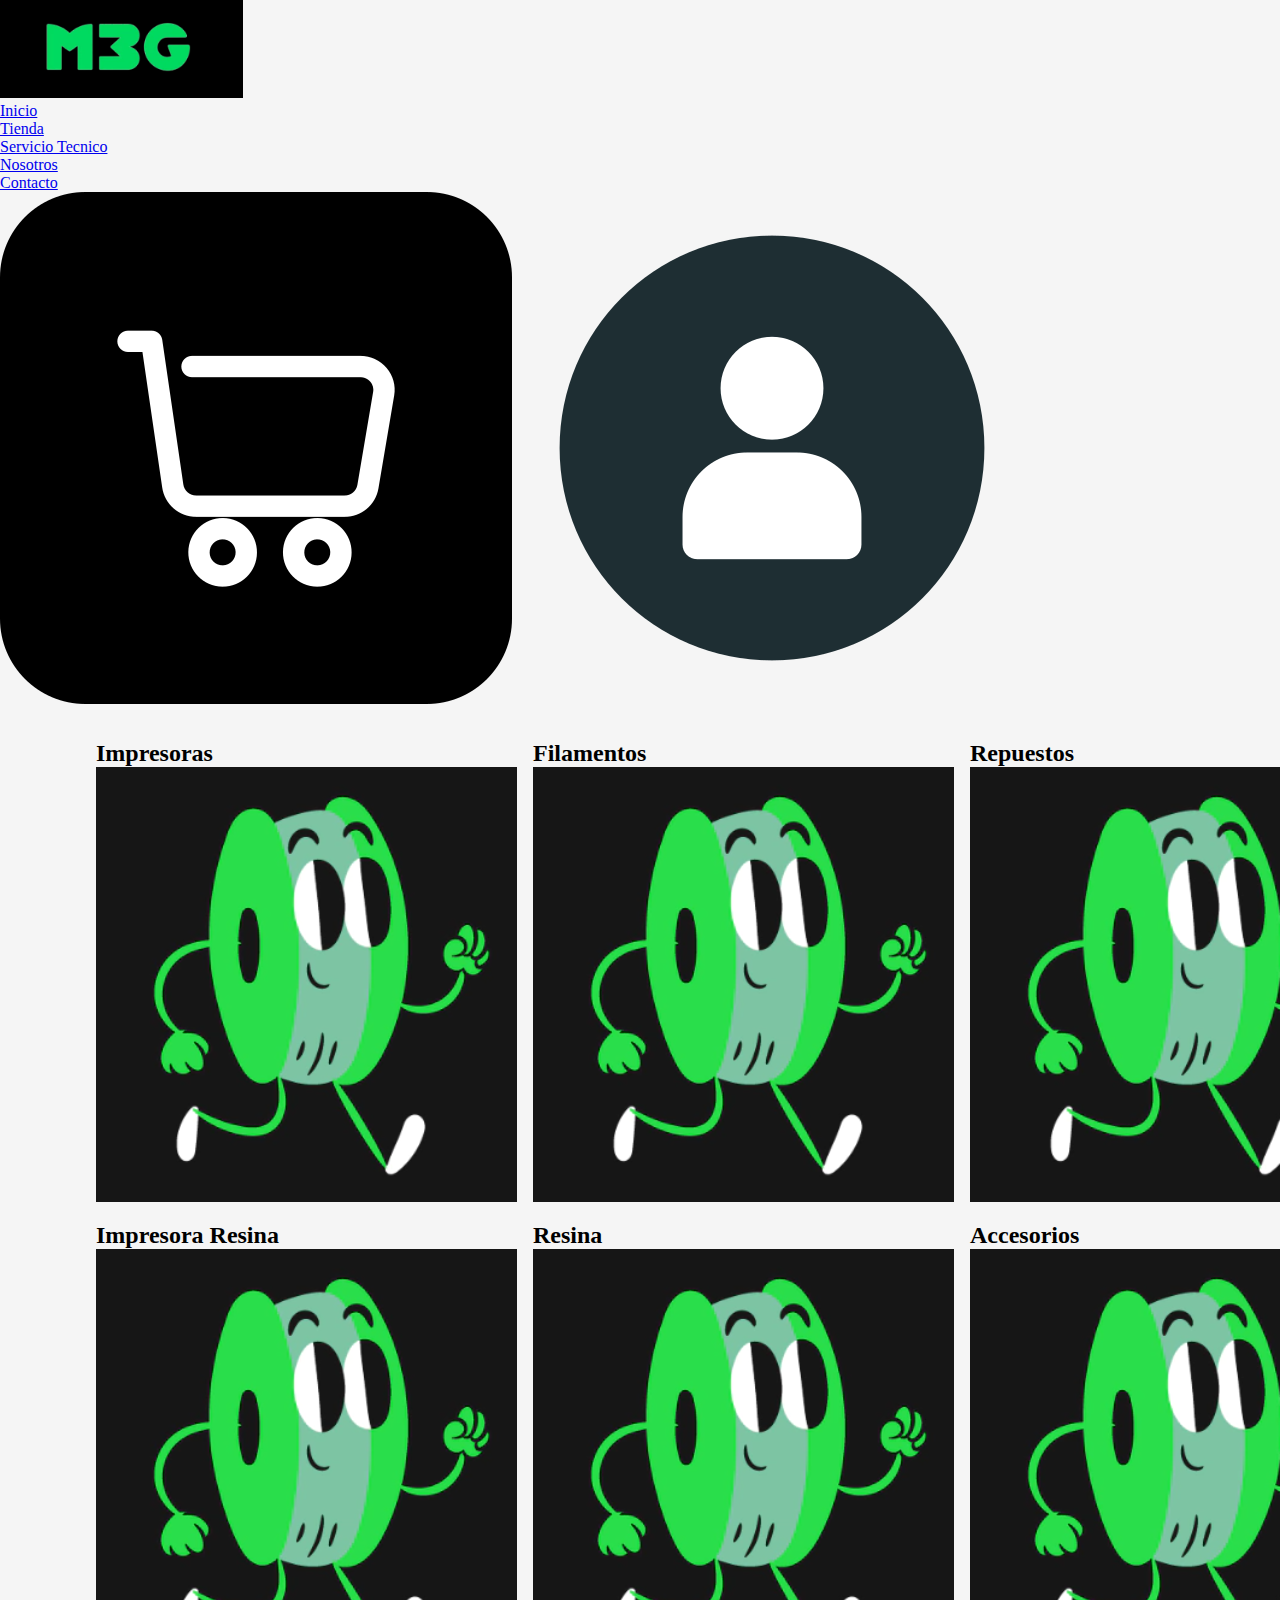
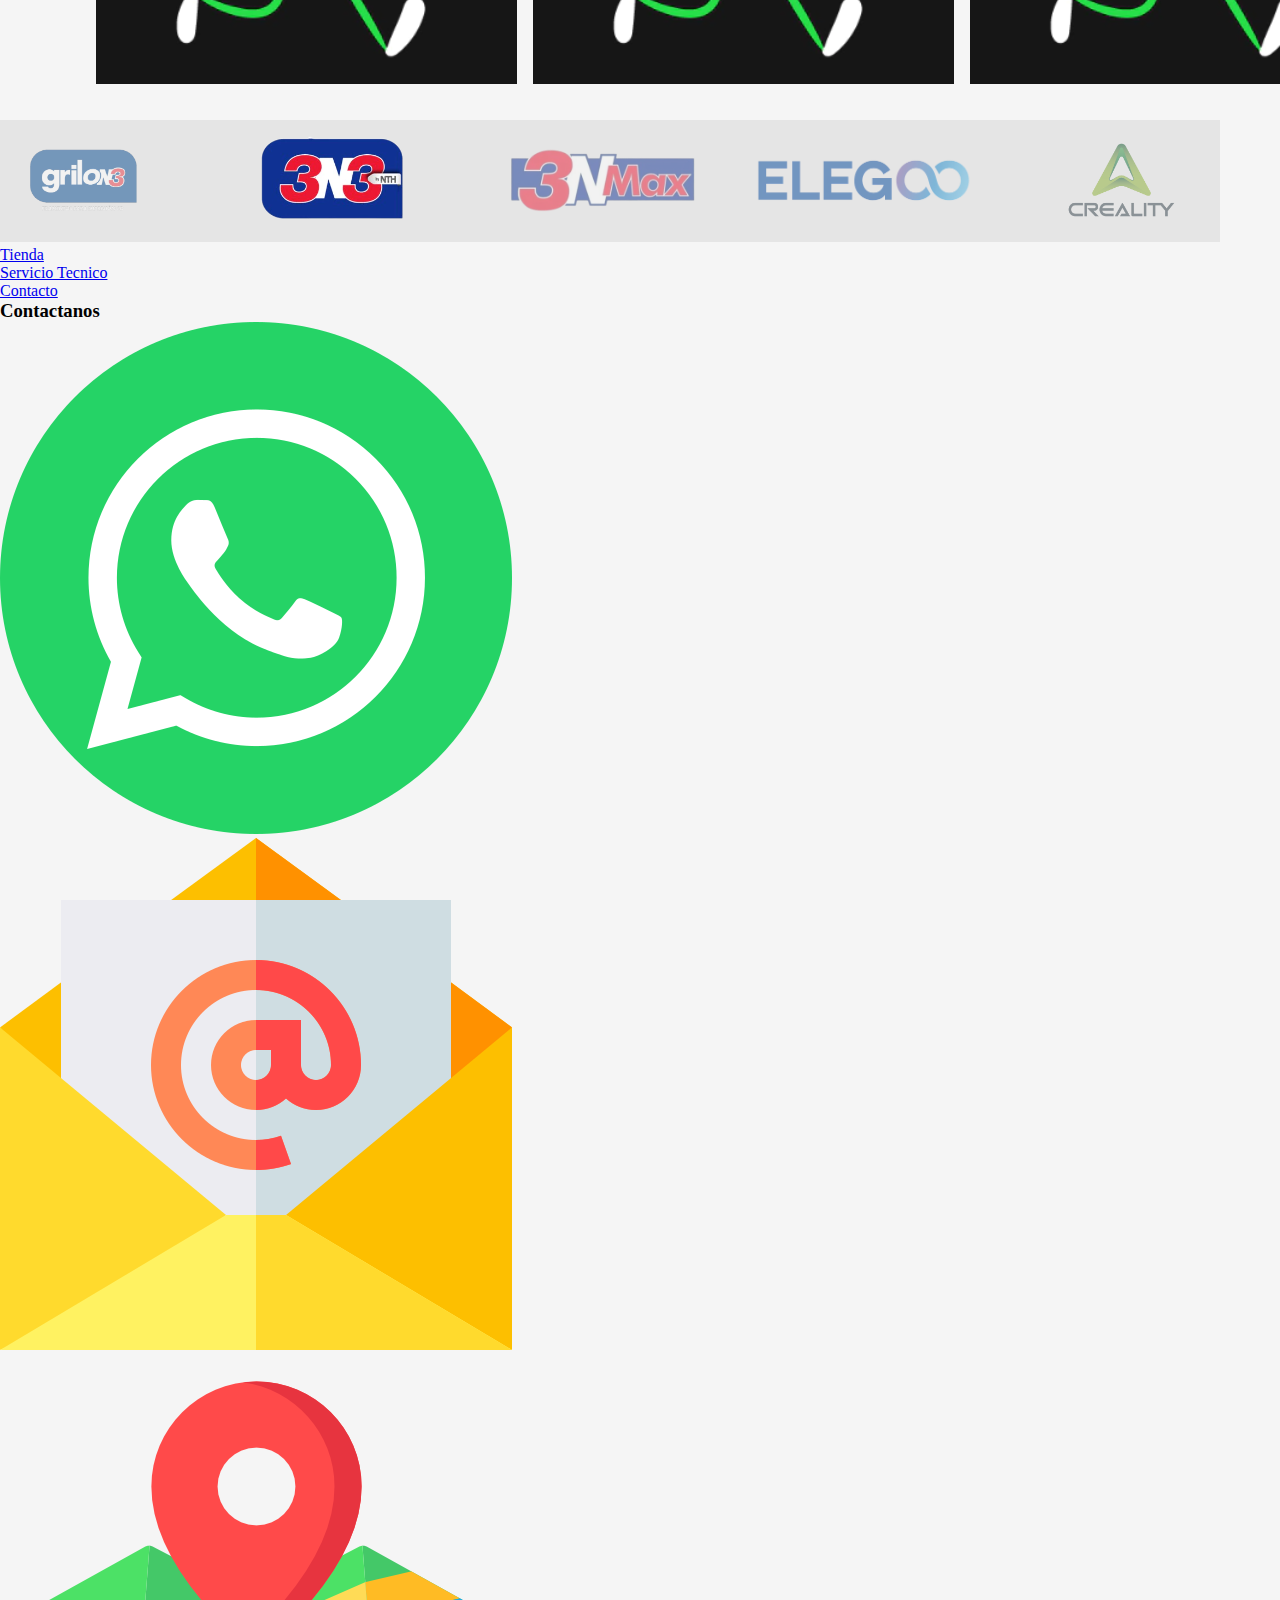
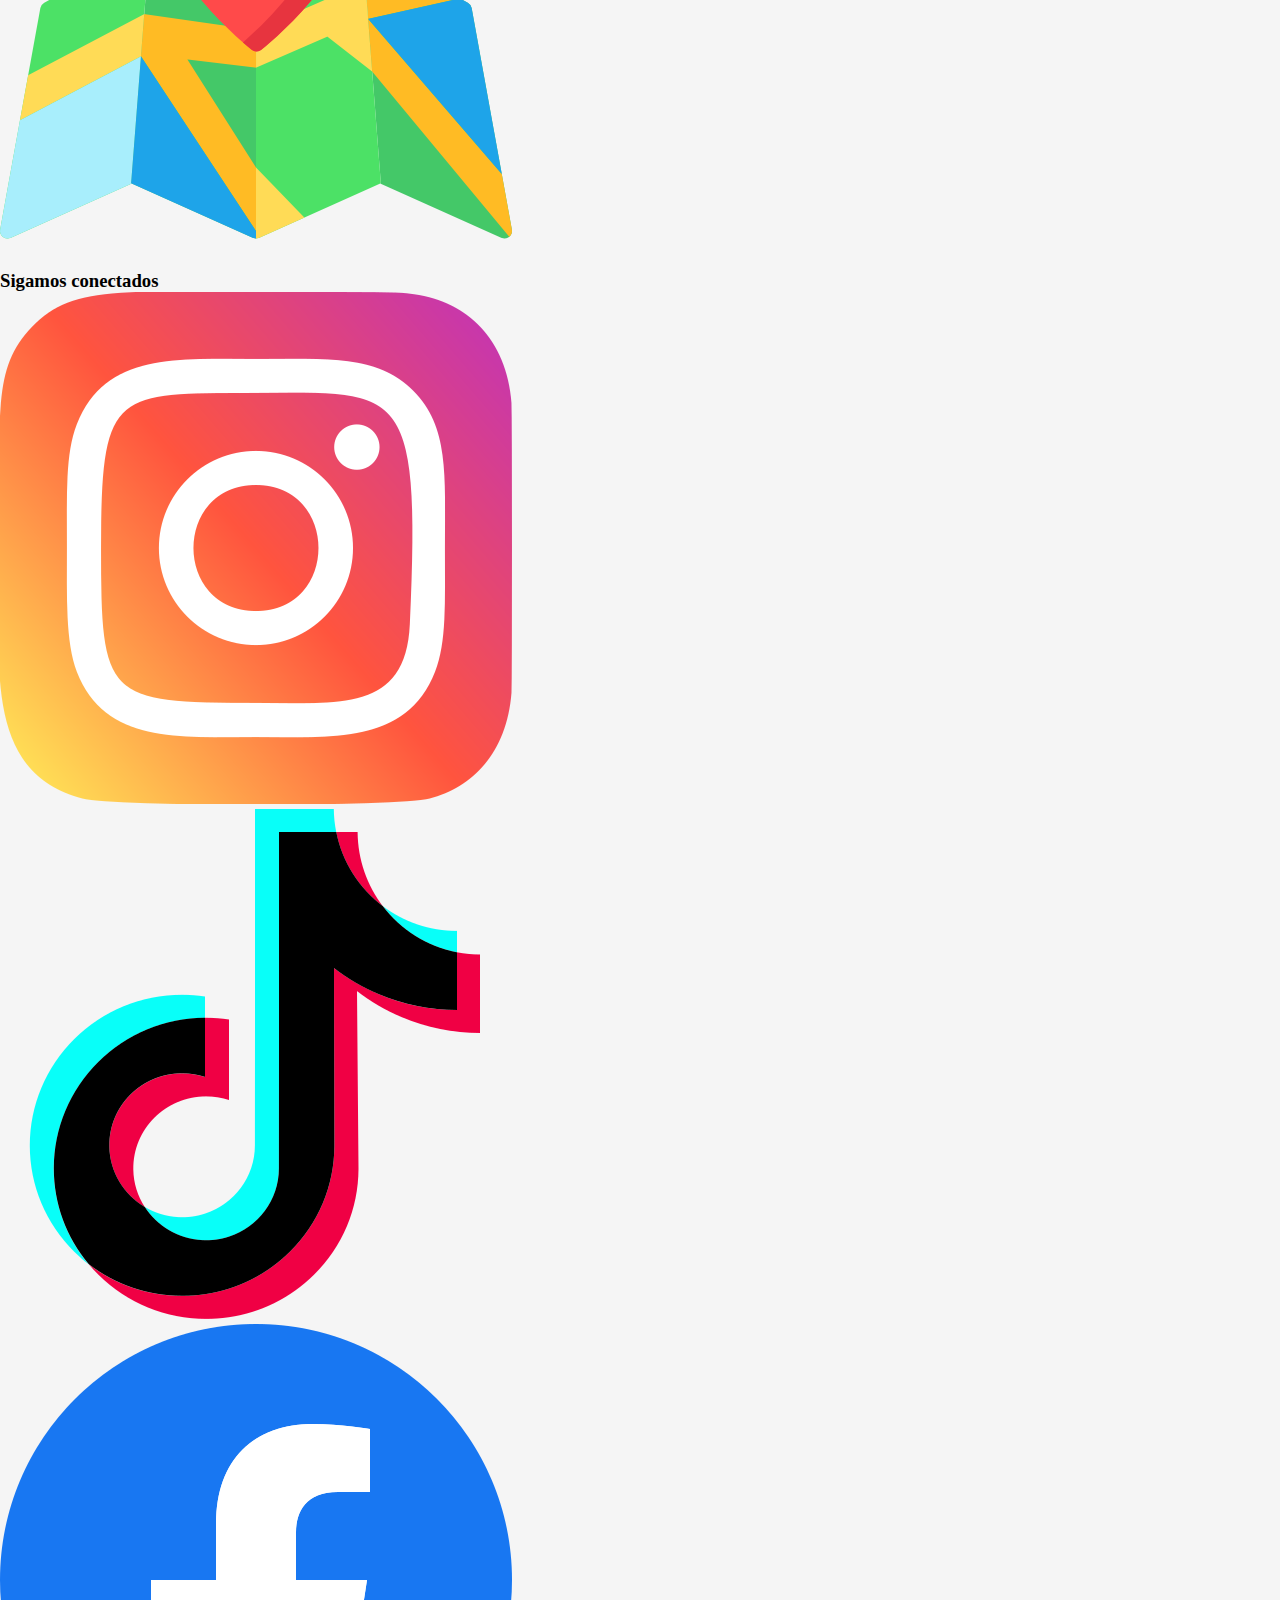
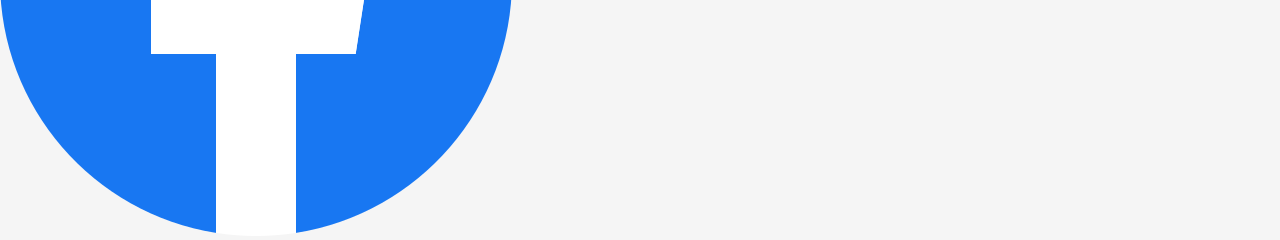
==== pages/tienda.html @ 2bb5d89e "subo archivos de la entrega dos" ====
<!DOCTYPE html>
<html lang="en">
<head>
    <meta charset="UTF-8">
    <meta name="viewport" content="width=device-width, initial-scale=1.0">

    <!--  link de mi css -->
    <link rel="stylesheet" href="../css/main.css">

    <title> M3G Store - Tienda </title>
</head>
<body>    
   <!-- banner principal -->

   <header>

    <!--  Imagen logo --> 
    
    <!-- menu de navegacion -->
    
        <div class="marca">
            <a href="../index.html">
            <img id="logo" src="../img/logo.png" alt="logo M3G">
            </a>
        </div>
    
        <div class="opciones">
            <ul class="menu">
                <li>
                    <a href="../index.html">
                    Inicio
                    </a>
                </li>
                <li>
                    <a href="./tienda.html">
                    Tienda
                    </a>
                </li>
                <li>
                    <a href="./serviciotecnico.html">
                    Servicio Tecnico
                    </a>
                </li>
                <li>
                    <a href="./nosotros.html">
                    Nosotros
                    </a>
                </li>
                <li>
                    <a href="./contacto.html">
                    Contacto
                    </a>
                </li>  
            </ul>
        </div>
    
        <div class="aux">
            <img class="icono" src="../img/carrito.png" alt="logo carrito">
            <img class="icono" src="../img/avatar.png" alt="logo persona"> 
        </div>     
    
    </header>
    
<!-- contenido principal-->
    
    <main class="tienda">        
        <div class="img">
            <h2>Impresoras</h2>
            <img src="../img/imgdummy.png" alt="imagen dummy">
        </div>
        
        <div class="img">
            <h2>Filamentos</h2>
            <img src="../img/imgdummy.png" alt="imagen dummy">
        </div>
        
        <div class="img">
            <h2>Repuestos</h2>
            <img src="../img/imgdummy.png" alt="imagen dummy">
        </div>
    
        <div class="img">
            <h2>Impresora Resina</h2>
            <img src="../img/imgdummy.png" alt="imagen dummy">
        </div>
    
        <div class="img">
            <h2>Resina</h2>
            <img src="../img/imgdummy.png" alt="imagen dummy">
        </div>
    
        <div class="img">
            <h2>Accesorios</h2>
            <img src="../img/imgdummy.png" alt="imagen dummy">
        </div>
    </main>

<!-- section otra info-->

<section>
    <img src="../img/marcas.png" alt="">
</section>

<!-- pie de pagina -->

<footer>

<div class="menufooter">
    <ul>
        <li>
            <a href="tienda.html">
                Tienda
            </a>
        </li>
        <li>
            <a href="serviciotecnico.html">
                Servicio Tecnico
            </a>
        </li>
        <li>
            <a href="contacto.html">
            Contacto
            </a>
        </li>
    </ul>
</div>

<div class="contact">
    <h3>Contactanos</h3>
    <ul>
        <li>
            <img src="../img/social.png" alt="icono whatsapp">
        </li>
        <li>
            <img src="../img/email.png" alt="icono carta">
        </li>
        <li>
           <img src="../img/mapa.png" alt="icono google maps"> 
        </li>
    </ul> 
</div>

<div class="redes">
    <h3>Sigamos conectados</h3>
    <ul>
        <li>
            <img src="../img/instagram.png" alt="icono whatsapp">
        </li>
        <li>
            <img src="../img/tik-tok.png" alt="icono carta">
        </li>
        <li>
           <img src="../img/facebook.png" alt="icono google maps"> 
        </li>
    </ul>
</div>

</footer>

</body>
</html>
---- css/main.css ----
/* reset */

*{
    margin: 0;
    padding: 0;
    box-sizing: border-box; 
}

body{
    background-color: whitesmoke;  /* colo de fondo de todo el body */
}

/* estilos de main version mobile (estructura general con GRID y luego internamente con FLEX)*/

main{
    padding: 2rem;
    display: grid;  
    grid-template-columns: 1fr; /* tengo una sola columna */
    grid-template-rows: repeat(3,1fr); /* una columna, con tres filas */
    row-gap: 1rem; /* 1 rem son 16px */
}

main .div-generico{
    background-color: #161616;
    text-align: center; /* alineacion del texto al centro */
    color: whitesmoke;    /* color tipografia dentro de todo el main */
    padding: 0.5rem;
    display: flex;
    flex-direction: column; /* todo en columna */
    align-items: center; /* items alineados al centro */ 
    gap: 1rem; /* separacion entre tiems*/ 
}

main .div-generico .boton{
    padding: 0.5rem;
    border-radius: 50px;
    background-color: #27AE60 ;
    width: 40%;
    text-align: center;
    margin: 0 auto;    
}

main .div-generico img{
    width: 40%; /* tamaño de las imagenes */
}

/* estilos de main tablet */

@media screen and (min-width:600px){
        main .div-generico{
            padding: 1.5rem;
        }

        main .div-generico .boton{
            width: 25%;
        }
}

/* estilos de main desktop */

@media screen and (min-width:1024px){
    main{
    padding: 2rem 6rem;
    grid-template-columns: repeat(3,1fr);
    grid-template-rows: 1fr;
    column-gap: 1rem;
    }

    main .div-generico .boton{
        width: 35%;
    }

    main .div-generico{
        gap: 2rem;
    }

    main .div-generico img{
        width: 80%;
    }
    
    main .div-generico{
        padding: 2rem;
    }

    main .div-generico h2{
        font-size: 1.4rem;
    }
}
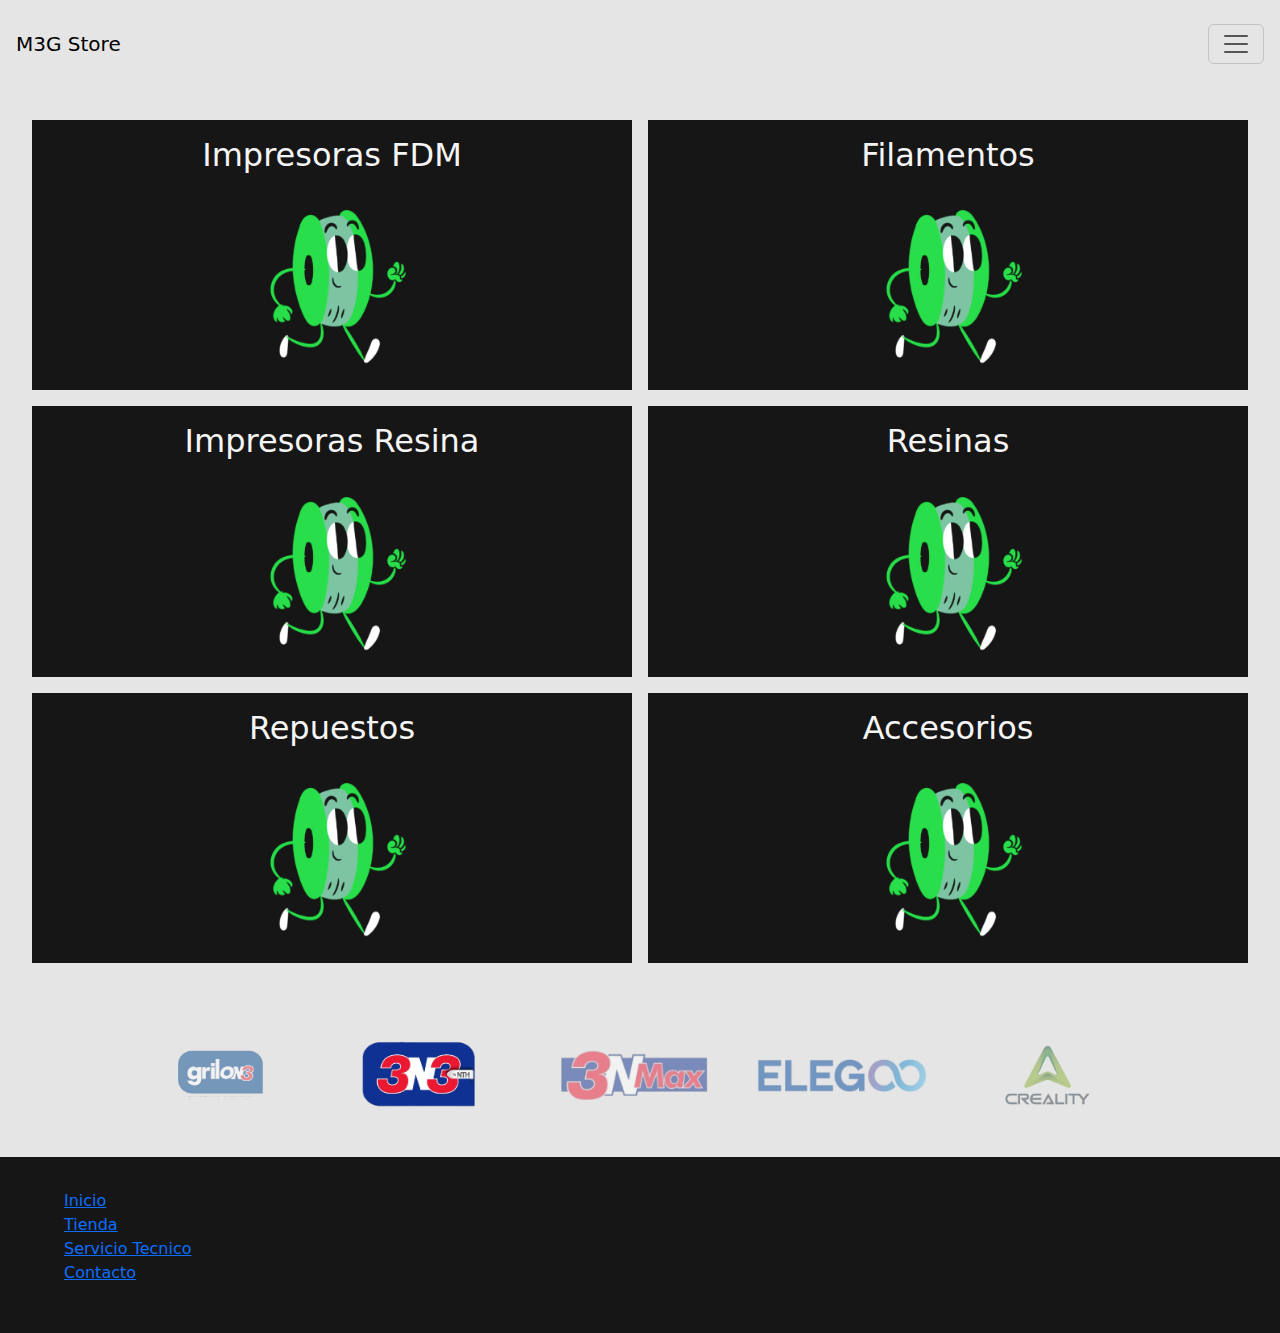
==== commit 915003ed: "subo la tienda" ====
--- a/pages/tienda.html
+++ b/pages/tienda.html
@@ -3,69 +3,71 @@
 <head>
     <meta charset="UTF-8">
     <meta name="viewport" content="width=device-width, initial-scale=1.0">
-
+    <!-- link de bootstrap -->
+    <link href="https://cdn.jsdelivr.net/npm/bootstrap@5.3.3/dist/css/bootstrap.min.css" rel="stylesheet" integrity="sha384-QWTKZyjpPEjISv5WaRU9OFeRpok6YctnYmDr5pNlyT2bRjXh0JMhjY6hW+ALEwIH" crossorigin="anonymous">
     <!--  link de mi css -->
     <link rel="stylesheet" href="../css/main.css">
-
     <title> M3G Store - Tienda </title>
 </head>
 <body>    
-   <!-- banner principal -->
+  <!-- banner principal -->
+  <header>
+    <!-- menu de navegacion, voy a usar BOOTSTRAP -->
+    <nav class="navbar">  <!-- le quite el color fondo de la barra, navbar-expand-lg es el menu -->
+        <div class="container-fluid p-3">
+          <a class="navbar-brand" href="#">
+            M3G Store
+          </a>
+          
+          <button class="navbar-toggler" type="button" data-bs-toggle="collapse" data-bs-target="#navbarSupportedContent" aria-controls="navbarSupportedContent" aria-expanded="false" aria-label="Toggle navigation">
+            <span class="navbar-toggler-icon"></span>
+          </button>
+          
+          <div class="collapse navbar-collapse" id="navbarSupportedContent">
+            <ul class="navbar-nav me-auto mb-2 mb-lg-0">
 
-   <header>
+              <li class="nav-item">
+                <a class="nav-link" href="/index.html">
+                    Inicio
+                </a>
+              </li>
 
-    <!--  Imagen logo --> 
-    
-    <!-- menu de navegacion -->
-    
-        <div class="marca">
-            <a href="../index.html">
-            <img id="logo" src="../img/logo.png" alt="logo M3G">
-            </a>
+              <li class="nav-item">
+                <a class="nav-link" href="tienda.html">
+                    Tienda
+                </a>
+              </li>
+
+              <li class="nav-item">
+                <a class="nav-link" href="serviciotecnico.html">
+                    Servicio Tecnico
+                </a>
+              </li>
+
+              <li class="nav-item">
+                <a class="nav-link" href="nosotros.html">
+                    Nosotros
+                </a>
+              </li>
+
+              <li class="nav-item">
+                <a class="nav-link" href="contacto.html">
+                    Contacto
+                </a>
+              </li>
+
+          </div>
         </div>
-    
-        <div class="opciones">
-            <ul class="menu">
-                <li>
-                    <a href="../index.html">
-                    Inicio
-                    </a>
-                </li>
-                <li>
-                    <a href="./tienda.html">
-                    Tienda
-                    </a>
-                </li>
-                <li>
-                    <a href="./serviciotecnico.html">
-                    Servicio Tecnico
-                    </a>
-                </li>
-                <li>
-                    <a href="./nosotros.html">
-                    Nosotros
-                    </a>
-                </li>
-                <li>
-                    <a href="./contacto.html">
-                    Contacto
-                    </a>
-                </li>  
-            </ul>
-        </div>
-    
-        <div class="aux">
-            <img class="icono" src="../img/carrito.png" alt="logo carrito">
-            <img class="icono" src="../img/avatar.png" alt="logo persona"> 
-        </div>     
-    
-    </header>
+      </nav>    
+
+</header>
+
     
 <!-- contenido principal-->
     
     <main class="tienda">        
         <div class="img">
-            <h2>Impresoras</h2>
+            <h2>Impresoras FDM</h2>
             <img src="../img/imgdummy.png" alt="imagen dummy">
         </div>
         
@@ -75,17 +77,17 @@
         </div>
         
         <div class="img">
-            <h2>Repuestos</h2>
+            <h2>Impresoras Resina</h2>
             <img src="../img/imgdummy.png" alt="imagen dummy">
         </div>
     
         <div class="img">
-            <h2>Impresora Resina</h2>
+            <h2>Resinas</h2>
             <img src="../img/imgdummy.png" alt="imagen dummy">
         </div>
     
         <div class="img">
-            <h2>Resina</h2>
+            <h2>Repuestos</h2>
             <img src="../img/imgdummy.png" alt="imagen dummy">
         </div>
     
@@ -98,15 +100,21 @@
 <!-- section otra info-->
 
 <section>
-    <img src="../img/marcas.png" alt="">
+    <div>
+        <img src="../img/marcas.png" alt="logo de marcas">
+    </div>
 </section>
 
 <!-- pie de pagina -->
 
 <footer>
-
-<div class="menufooter">
+  <div class="menufooter">
     <ul>
+        <li>
+            <a href="../index.html">
+                Inicio
+            </a>
+        </li>
         <li>
             <a href="tienda.html">
                 Tienda
@@ -123,41 +131,10 @@
             </a>
         </li>
     </ul>
-</div>
-
-<div class="contact">
-    <h3>Contactanos</h3>
-    <ul>
-        <li>
-            <img src="../img/social.png" alt="icono whatsapp">
-        </li>
-        <li>
-            <img src="../img/email.png" alt="icono carta">
-        </li>
-        <li>
-           <img src="../img/mapa.png" alt="icono google maps"> 
-        </li>
-    </ul> 
-</div>
-
-<div class="redes">
-    <h3>Sigamos conectados</h3>
-    <ul>
-        <li>
-            <img src="../img/instagram.png" alt="icono whatsapp">
-        </li>
-        <li>
-            <img src="../img/tik-tok.png" alt="icono carta">
-        </li>
-        <li>
-           <img src="../img/facebook.png" alt="icono google maps"> 
-        </li>
-    </ul>
-</div>
-
+  </div>    
 </footer>
 
+<script src="https://cdn.jsdelivr.net/npm/bootstrap@5.3.3/dist/js/bootstrap.bundle.min.js" integrity="sha384-YvpcrYf0tY3lHB60NNkmXc5s9fDVZLESaAA55NDzOxhy9GkcIdslK1eN7N6jIeHz" crossorigin="anonymous"></script>
 </body>
 </html>
-    
-
+    --- a/css/main.css
+++ b/css/main.css
@@ -7,7 +7,7 @@
 }
 
 body{
-    background-color: whitesmoke;  /* colo de fondo de todo el body */
+    background-color: #E5E5E5;  /* colo de fondo de todo el body */
 }
 
 /* estilos de main version mobile (estructura general con GRID y luego internamente con FLEX)*/
@@ -28,6 +28,7 @@
     display: flex;
     flex-direction: column; /* todo en columna */
     align-items: center; /* items alineados al centro */ 
+    justify-content: center;
     gap: 1rem; /* separacion entre tiems*/ 
 }
 
@@ -87,4 +88,74 @@
     }
 }
 
+/* estilos de section */
 
+section div{
+    padding: 2rem;
+    display: flex;
+    justify-content: center;
+}
+
+section div img{
+    align-items: center;
+    width: 80%;
+}
+
+/* estilos de footer */ 
+
+footer div{
+    padding: 2rem;
+    background-color: #161616;
+    color: whitesmoke;
+}
+
+footer div ul{
+    list-style: none;
+}
+
+/* estilos de page nosotros */
+
+main .persona{
+    display: flex;
+    text-align: center; /* alineacion del texto al centro */
+    color: black;    /* color tipografia dentro de todo el main */
+    padding: 0.5rem;
+    flex-direction: column; /* todo en columna */
+    align-items: center; /* items alineados al centro */ 
+    justify-content: center;
+    gap: 1rem; /* separacion entre tiems*/
+
+}
+
+main .persona img{
+    width: 50%;
+}
+
+/* estilos main tienda */
+
+.tienda{
+    padding: 2rem;
+    display: grid; 
+    grid-template-columns: repeat(2, 1fr); /* tengo una sola columna */
+    grid-template-rows: repeat(3,1fr); /* una columna, con tres filas */
+    column-gap: 1rem;
+    row-gap: 1rem; /* 1 rem son 16px */
+    
+}
+
+.tienda .img{
+    background-color: #161616;
+    text-align: center; /* alineacion del texto al centro */
+    color: whitesmoke;    /* color tipografia dentro de todo el main */
+    padding: 1rem;
+    display: flex;
+    flex-direction: column; /* todo en columna */
+    align-items: center; /* items alineados al centro */ 
+    justify-content: center;
+    gap: 1rem; /* separacion entre tiems*/ 
+}
+
+.tienda .img img{
+    width: 30%;
+}
+
